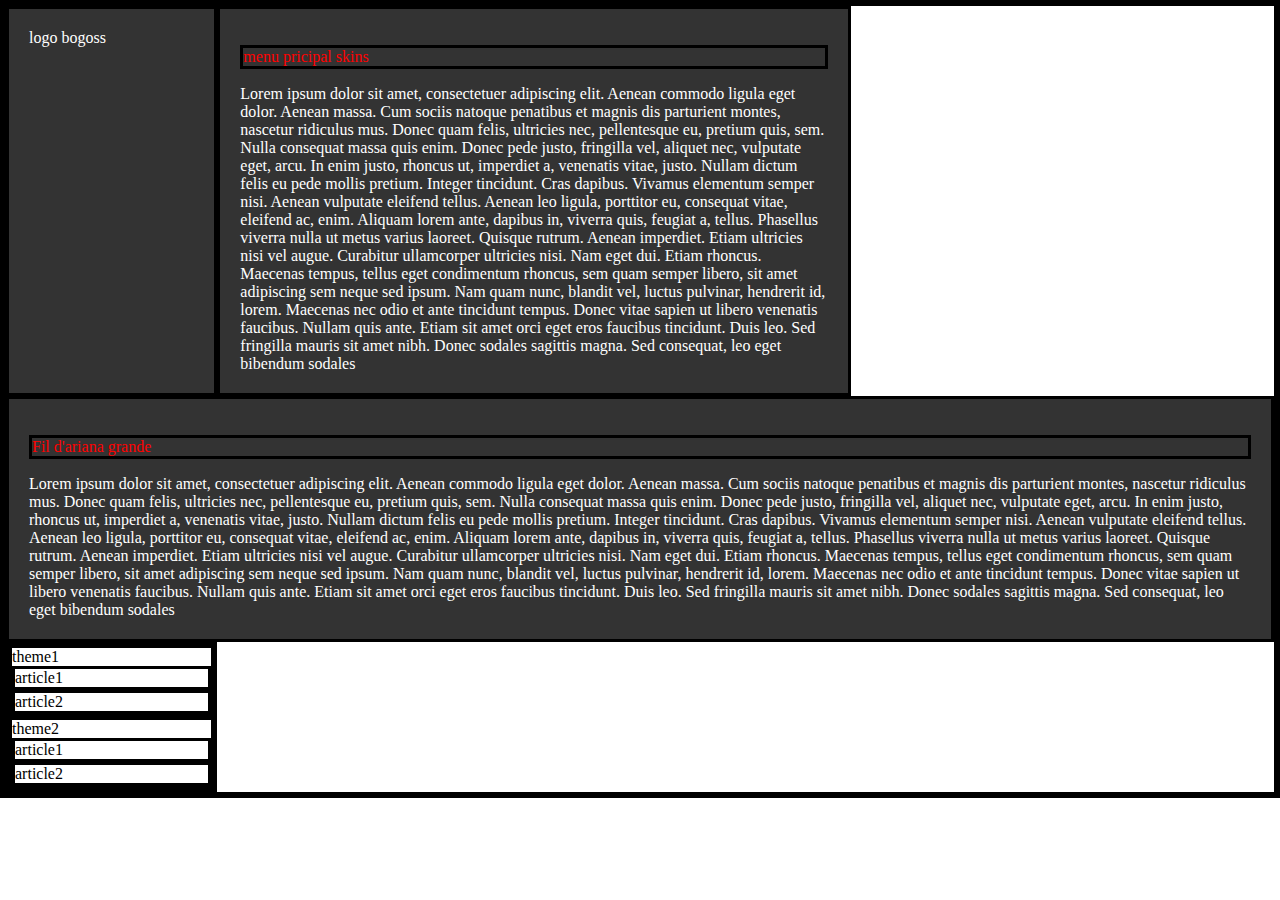
==== front3/index.html @ a67c2131 "debut grid" ====
<!DOCTYPE html>
<html lang="en">
    <head>
        <meta charset="UTF-8">
        <meta name="viewport" content="width=device-width, initial-scale=1.0">
        <meta http-equiv="X-UA-Compatible" content="ie=edge">
        <title>GRIDmaggle</title>
        <link rel="stylesheet" href="css.css">
        <script src="js.js"></script>
    </head>

    <body>
        <header class="box">
            logo bogoss
        </header>

        <nav class="menu box">
                <p style="color:red;">menu pricipal skins</p>
                Lorem ipsum dolor sit amet, consectetuer adipiscing elit. 
                Aenean commodo ligula eget dolor. 
                Aenean massa. Cum sociis natoque penatibus et magnis dis parturient montes, 
                nascetur ridiculus mus. Donec quam felis, ultricies nec, 
                pellentesque eu, pretium quis, sem. Nulla consequat massa quis enim. 
                Donec pede justo, fringilla vel, aliquet nec, vulputate eget, arcu. 
                In enim justo, rhoncus ut, imperdiet a, venenatis vitae, justo. 
                Nullam dictum felis eu pede mollis pretium. Integer tincidunt. 
                Cras dapibus. Vivamus elementum semper nisi. Aenean vulputate eleifend tellus. 
                Aenean leo ligula, porttitor eu, consequat vitae, eleifend ac, enim. 
                Aliquam lorem ante, dapibus in, viverra quis, feugiat a, tellus. 
                Phasellus viverra nulla ut metus varius laoreet. Quisque rutrum. 
                Aenean imperdiet. Etiam ultricies nisi vel augue. 
                Curabitur ullamcorper ultricies nisi. Nam eget dui. 
                Etiam rhoncus. Maecenas tempus, tellus eget condimentum rhoncus, 
                sem quam semper libero, sit amet adipiscing sem neque sed ipsum. 
                Nam quam nunc, blandit vel, luctus pulvinar, hendrerit id, lorem. 
                Maecenas nec odio et ante tincidunt tempus. Donec vitae sapien ut libero venenatis faucibus. 
                Nullam quis ante. Etiam sit amet orci eget eros faucibus tincidunt. 
                Duis leo. Sed fringilla mauris sit amet nibh. 
                Donec sodales sagittis magna. 
                Sed consequat, leo eget bibendum sodales
        </nav>

        <div class="fil box">
            <p style="color:red;">Fil d'ariana grande</p>
                Lorem ipsum dolor sit amet, consectetuer adipiscing elit. 
                Aenean commodo ligula eget dolor. 
                Aenean massa. Cum sociis natoque penatibus et magnis dis parturient montes, 
                nascetur ridiculus mus. Donec quam felis, ultricies nec, 
                pellentesque eu, pretium quis, sem. Nulla consequat massa quis enim. 
                Donec pede justo, fringilla vel, aliquet nec, vulputate eget, arcu. 
                In enim justo, rhoncus ut, imperdiet a, venenatis vitae, justo. 
                Nullam dictum felis eu pede mollis pretium. Integer tincidunt. 
                Cras dapibus. Vivamus elementum semper nisi. Aenean vulputate eleifend tellus. 
                Aenean leo ligula, porttitor eu, consequat vitae, eleifend ac, enim. 
                Aliquam lorem ante, dapibus in, viverra quis, feugiat a, tellus. 
                Phasellus viverra nulla ut metus varius laoreet. Quisque rutrum. 
                Aenean imperdiet. Etiam ultricies nisi vel augue. 
                Curabitur ullamcorper ultricies nisi. Nam eget dui. 
                Etiam rhoncus. Maecenas tempus, tellus eget condimentum rhoncus, 
                sem quam semper libero, sit amet adipiscing sem neque sed ipsum. 
                Nam quam nunc, blandit vel, luctus pulvinar, hendrerit id, lorem. 
                Maecenas nec odio et ante tincidunt tempus. Donec vitae sapien ut libero venenatis faucibus. 
                Nullam quis ante. Etiam sit amet orci eget eros faucibus tincidunt. 
                Duis leo. Sed fringilla mauris sit amet nibh. 
                Donec sodales sagittis magna. 
                Sed consequat, leo eget bibendum sodales
        </div>

        <main class="main">
            <section>
                theme1
                <article>article1</article>
                <article>article2</article>
            </section>

            <section>
                theme2
                <article>article1</article>
                <article>article2</article>
            </section>
        </main>                                                                                                                                                                                                                                                                                                                                                                                                                                                                                                                                                                                                                                                                                                                                               
    </body>
</html>
---- front3/css.css ----
*{
    border: solid black; 
}

.box{
    background-color:#333;
    color:#fff;
    padding:20px;
}
body{
    padding:0px;
    margin:0px;
    display:grid;
    grid-template-columns: repeat(6,1fr);
    grid-template-rows: repeat(4,auto);
}

.menu{
    /*grid-column-start:2;
    grid-column-end: 5; */
    /*       =   */
    /*grid-column: 2/5;*/
    /*       =   */
    grid-column: 2/span 3;
}

.fil{
    grid-column: 1/span 6;
}
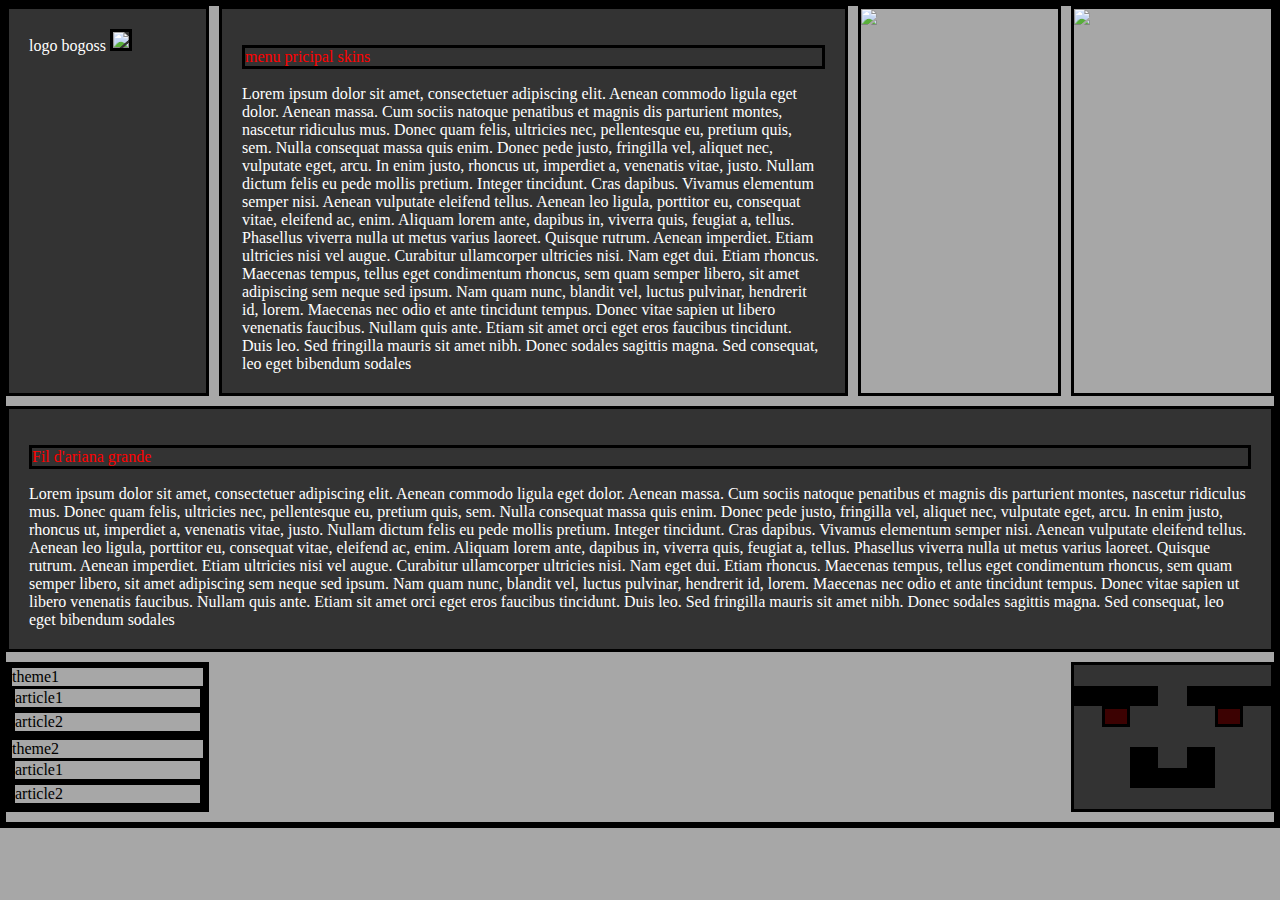
==== commit 7df2dd0c: "en cour de gif" ====
--- a/front3/index.html
+++ b/front3/index.html
@@ -12,6 +12,7 @@
     <body>
         <header class="box">
             logo bogoss
+            <img src="https://i.pinimg.com/originals/13/f0/6d/13f06d56c2ffc42c544f2683ab470f2d.jpg">
         </header>
 
         <nav class="menu box">
@@ -40,6 +41,9 @@
                 Sed consequat, leo eget bibendum sodales
         </nav>
 
+        <img src="http://planete.qc.ca/wp-content/uploads/2019/05/ob_4ac323_gifs-animes-en-vrac-n-325-3.gif">
+        <img src="http://planete.qc.ca/wp-content/uploads/2019/05/ob_0c54f5_gifs-animes-en-vrac-n-325-8.gif">
+        
         <div class="fil box">
             <p style="color:red;">Fil d'ariana grande</p>
                 Lorem ipsum dolor sit amet, consectetuer adipiscing elit. 
@@ -78,6 +82,17 @@
                 <article>article1</article>
                 <article>article2</article>
             </section>
-        </main>                                                                                                                                                                                                                                                                                                                                                                                                                                                                                                                                                                                                                                                                                                                                               
+        </main>
+        
+        <tete class="tete">
+            <div class="uno"></div>
+            <div class="dos"></div>
+            <div class="tres"></div>
+
+            <div class="quatro"></div>
+            <div class="cinqo"></div>
+            <div class="seis"></div>
+            <div class="siete"></div>
+        </tete>
     </body>
 </html>--- a/front3/css.css
+++ b/front3/css.css
@@ -1,5 +1,6 @@
 *{
-    border: solid black; 
+    border: solid black;
+    grid-gap: 10px;
 }
 
 .box{
@@ -26,4 +27,60 @@
 
 .fil{
     grid-column: 1/span 6;
-}+}
+
+.tete{
+    grid-gap: 0px;
+    grid-column: 6/7;
+    grid-row:3/4;
+    background-color: #333;
+    display:grid;
+    grid-template-columns: repeat(7,1fr);
+    grid-template-rows: repeat(7,1fr);
+}
+
+.uno{
+    grid-column: 1/4;
+    grid-row: 2/3;
+    background-color: black;
+}
+
+.dos{
+    grid-column:5/8;
+    grid-row: 2/3;
+    background-color: black;
+}
+
+.tres{
+    grid-column: 3/6;
+    grid-row: 6/7;
+    background-color: black;
+}
+
+.quatro{
+    grid-column: 2/3;
+    grid-row: 3/4;
+    background-color: #3c0202;
+}
+
+.cinqo{
+    grid-column:6/7;
+    grid-row: 3/4;
+    background-color: #3c0202;
+}
+
+.seis{
+    grid-column: 3/4;
+    grid-row: 5/6;
+    background-color: black;
+}
+
+.siete{
+    grid-column: 5/6;
+    grid-row: 5/6;
+    background-color: black;
+}
+
+body{
+    background-color: #a7a7a7;
+}
